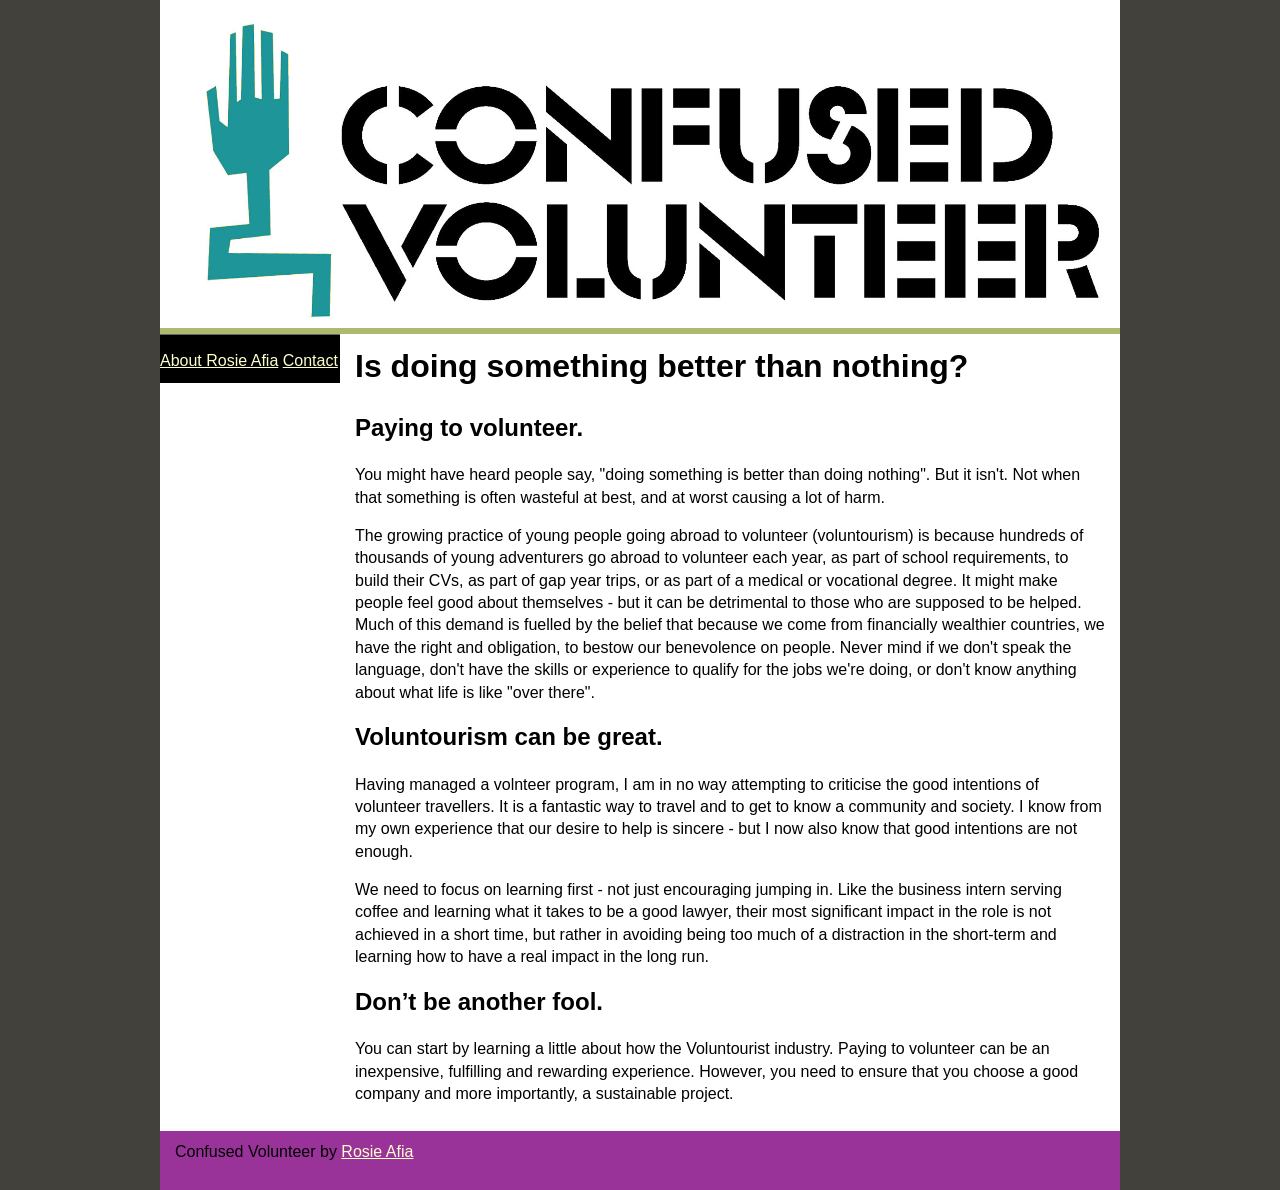
==== cvol.html @ e64ea60b "contact ra" ====
<!doctype html>
<html>
<head>
<meta charset="UTF-8">
<title>Confused Volunteer?</title>
<style type="text/css">
<!--
body {
	font: 100%/1.4 Verdana, Arial, Helvetica, sans-serif;
	background-color: #42413C;
	margin: 0;
	padding: 0;
	color: #000;
}

/* ~~ Element/tag selectors ~~ */
ul, ol, dl { /* Due to variations between browsers, it's best practices to zero padding and margin on lists. For consistency, you can either specify the amounts you want here, or on the list items (LI, DT, DD) they contain. Remember that what you do here will cascade to the .nav list unless you write a more specific selector. */
	padding: 0;
	margin: 0;
}
h1, h2, h3, h4, h5, h6, p {
	margin-top: 0;	 /* removing the top margin gets around an issue where margins can escape from their containing div. The remaining bottom margin will hold it away from any elements that follow. */
	padding-right: 15px;
	padding-left: 15px; /* adding the padding to the sides of the elements within the divs, instead of the divs themselves, gets rid of any box model math. A nested div with side padding can also be used as an alternate method. */
}
a img { /* this selector removes the default blue border displayed in some browsers around an image when it is surrounded by a link */
	border: none;
}

/* ~~ Styling for your site's links must remain in this order - including the group of selectors that create the hover effect. ~~ */
a:link {
	color: #FFC;
	text-decoration: underline; /* unless you style your links to look extremely unique, it's best to provide underlines for quick visual identification */
}
a:visited {
	color: #3FC;
	text-decoration: underline;
}
a:hover, a:active, a:focus { /* this group of selectors will give a keyboard navigator the same hover experience as the person using a mouse. */
	text-decoration: none;
}

/* ~~this fixed width container surrounds the other divs~~ */
.container {
	width: 960px;
	background-color: #FFF;
	margin: 0 auto; /* the auto value on the sides, coupled with the width, centers the layout */
}

/* ~~ the header is not given a width. It will extend the full width of your layout. It contains an image placeholder that should be replaced with your own linked logo ~~ */
.header {
	background-color: #ADB96E;
}

/* ~~ These are the columns for the layout. ~~ 

1) Padding is only placed on the top and/or bottom of the divs. The elements within these divs have padding on their sides. This saves you from any "box model math". Keep in mind, if you add any side padding or border to the div itself, it will be added to the width you define to create the *total* width. You may also choose to remove the padding on the element in the div and place a second div within it with no width and the padding necessary for your design. You may also choose to remove the padding on the element in the div and place a second div within it with no width and the padding necessary for your design.

2) No margin has been given to the columns since they are all floated. If you must add margin, avoid placing it on the side you're floating toward (for example: a right margin on a div set to float right). Many times, padding can be used instead. For divs where this rule must be broken, you should add a "display:inline" declaration to the div's rule to tame a bug where some versions of Internet Explorer double the margin.

3) Since classes can be used multiple times in a document (and an element can also have multiple classes applied), the columns have been assigned class names instead of IDs. For example, two sidebar divs could be stacked if necessary. These can very easily be changed to IDs if that's your preference, as long as you'll only be using them once per document.

4) If you prefer your nav on the right instead of the left, simply float these columns the opposite direction (all right instead of all left) and they'll render in reverse order. There's no need to move the divs around in the HTML source.

*/
.sidebar1 {
	float: left;
	width: 180px;
	background-color: #000;
	padding-bottom: 10px;
}
.content {

	padding: 10px 0;
	width: 780px;
	float: left;
}

/* ~~ This grouped selector gives the lists in the .content area space ~~ */
.content ul, .content ol { 
	padding: 0 15px 15px 40px; /* this padding mirrors the right padding in the headings and paragraph rule above. Padding was placed on the bottom for space between other elements on the lists and on the left to create the indention. These may be adjusted as you wish. */
}

/* ~~ The navigation list styles (can be removed if you choose to use a premade flyout menu like Spry) ~~ */
ul.nav {
	list-style: none; /* this removes the list marker */
	border-top: 1px solid #666; /* this creates the top border for the links - all others are placed using a bottom border on the LI */
	margin-bottom: 15px; /* this creates the space between the navigation on the content below */
}
ul.nav li {
	border-bottom: 1px solid #666; /* this creates the button separation */
}
ul.nav a, ul.nav a:visited { /* grouping these selectors makes sure that your links retain their button look even after being visited */
	padding: 5px 5px 5px 15px;
	display: block; /* this gives the link block properties causing it to fill the whole LI containing it. This causes the entire area to react to a mouse click. */
	width: 160px;  /*this width makes the entire button clickable for IE6. If you don't need to support IE6, it can be removed. Calculate the proper width by subtracting the padding on this link from the width of your sidebar container. */
	text-decoration: none;
	background-color: #C6D580;
}
ul.nav a:hover, ul.nav a:active, ul.nav a:focus { /* this changes the background and text color for both mouse and keyboard navigators */
	background-color: #ADB96E;
	color: #FFF;
}

/* ~~ The footer ~~ */
.footer {
	padding: 10px 0;
	background-color: #939;
	position: relative;/* this gives IE6 hasLayout to properly clear */
	clear: both; /* this clear property forces the .container to understand where the columns end and contain them */
}

/* ~~ miscellaneous float/clear classes ~~ */
.fltrt {  /* this class can be used to float an element right in your page. The floated element must precede the element it should be next to on the page. */
	float: right;
	margin-left: 8px;
}
.fltlft { /* this class can be used to float an element left in your page. The floated element must precede the element it should be next to on the page. */
	float: left;
	margin-right: 8px;
}
.clearfloat { /* this class can be placed on a <br /> or empty div as the final element following the last floated div (within the #container) if the #footer is removed or taken out of the #container */
	clear:both;
	height:0;
	font-size: 1px;
	line-height: 0px;
}
-->
</style></head>

<body>

<div class="container">
  <div class="header"><a href="#"><img src="Photos/CVOL.jpg" width="960" height="328" /></a> 
    <!-- end .header --></div>
  <div class="sidebar1">
    <ul class="nav">
    </ul>
    <!-- end .sidebar1 --><a href="index.html">About Rosie Afia</a>
 <a href="mailto:rosieafia@hotmail.co.uk">Contact</a></div>
  <div class="content">
    <h1>Is doing something better than nothing?</h1>
  
<p><h2>Paying to volunteer.</h2></p>

<p>You might have heard people say, "doing something is better than doing nothing". But it isn't. Not when that something is often wasteful at best, and at worst causing a lot of harm.</p>

<p>The growing practice of young people going abroad to volunteer (voluntourism) is because hundreds of thousands of young adventurers go abroad to volunteer each year, as part of school requirements, to build their CVs, as part of gap year trips, or as part of a medical or vocational degree. It might make people feel good about themselves - but it can be detrimental to those who are supposed to be helped. Much of this demand is fuelled by the belief that because we come from financially wealthier countries, we have the right and obligation, to bestow our benevolence on people. Never mind if we don't speak the language, don't have the skills or experience to qualify for the jobs we're doing, or don't know anything about what life is like "over there".</p>

<p><h2>Voluntourism can be great.</h2></p>

<p>Having managed a volnteer program, I am in no way attempting to criticise the good intentions of volunteer travellers. It is a fantastic way to travel and to get to know a community and society. I know from my own experience that our desire to help is sincere - but I now also know that good intentions are not enough.</p>

<p>We need to focus on learning first - not just encouraging jumping in. Like the business intern serving coffee and learning what it takes to be a good lawyer, their most significant impact in the role is not achieved in a short time, but rather in avoiding being too much of a distraction in the short-term and learning how to have a real impact in the long run.</p>

<p><h2>Don’t be another fool.</h2></p>

<p>You can start by learning a little about how the Voluntourist industry. Paying to volunteer can be an inexpensive, fulfilling and rewarding experience. However, you need to ensure that you choose a good company and more importantly, a sustainable project.</p>

    <!-- end .content --></div>
  <div class="footer">
    <p>Confused Volunteer by <a href="index.html">Rosie Afia</a></p>
    <!-- end .footer --></div>
  <!-- end .container --></div>
</body>
</html>
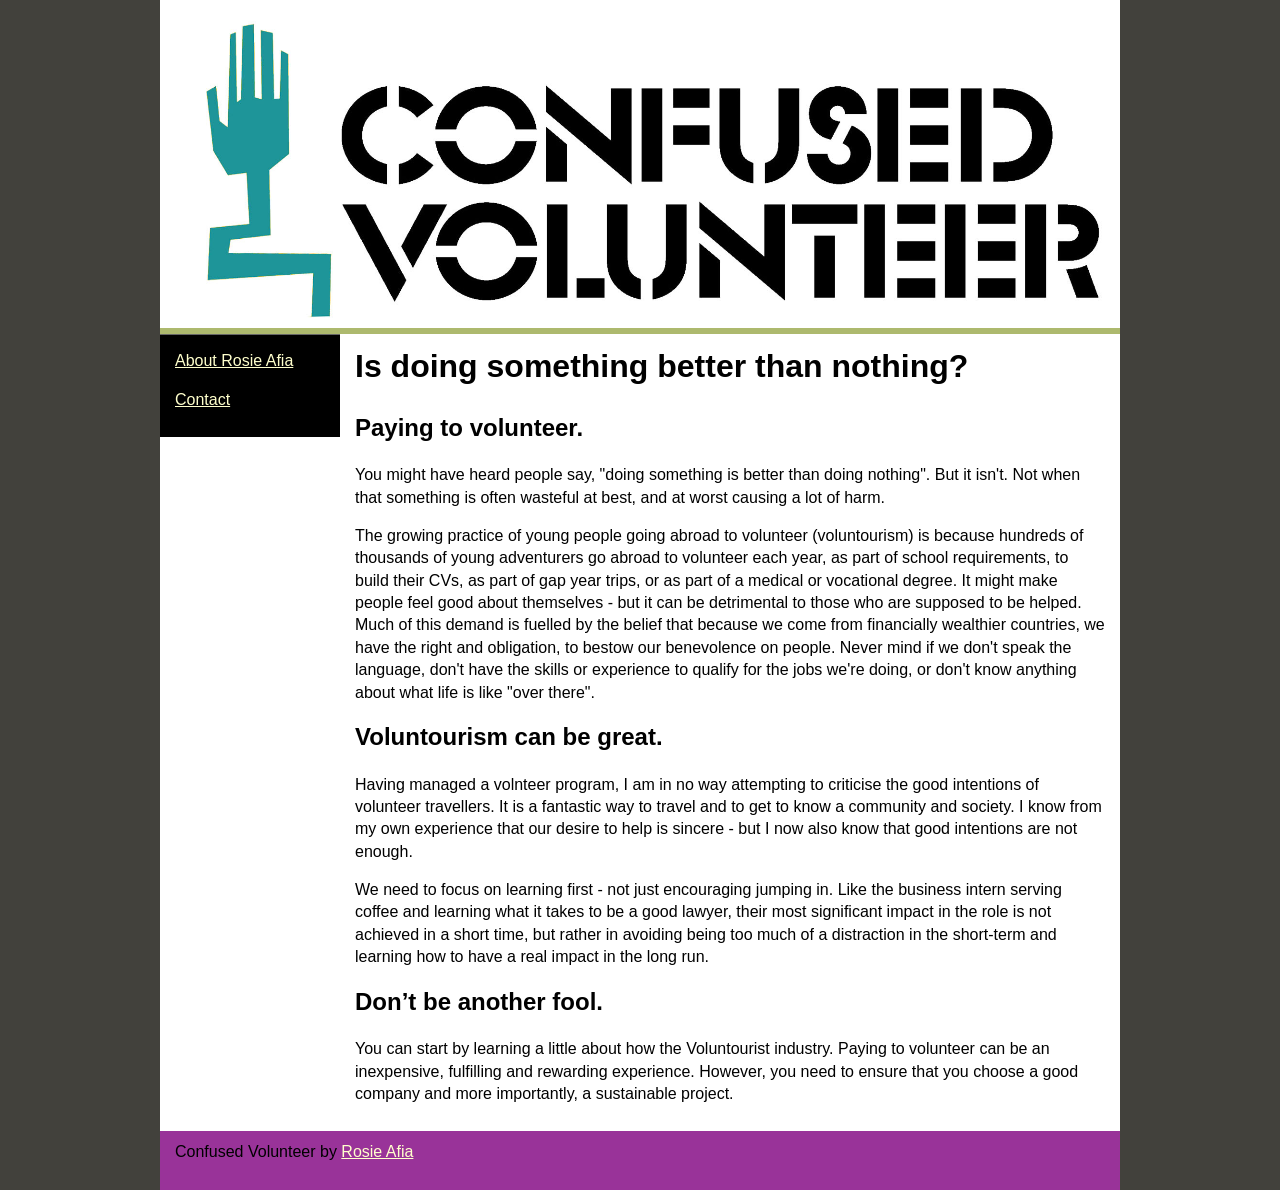
==== commit ce25ee58: "updates" ====
--- a/cvol.html
+++ b/cvol.html
@@ -130,14 +130,16 @@
 
 <body>
 
+
 <div class="container">
   <div class="header"><a href="#"><img src="Photos/CVOL.jpg" width="960" height="328" /></a> 
     <!-- end .header --></div>
   <div class="sidebar1">
     <ul class="nav">
     </ul>
-    <!-- end .sidebar1 --><a href="index.html">About Rosie Afia</a>
- <a href="mailto:rosieafia@hotmail.co.uk">Contact</a></div>
+    
+    <!-- end .sidebar1 --><p><a href="index.html">About Rosie Afia</a></p>
+ <p><a href="mailto:rosieafia@hotmail.co.uk">Contact</a></p></div>
   <div class="content">
     <h1>Is doing something better than nothing?</h1>
   
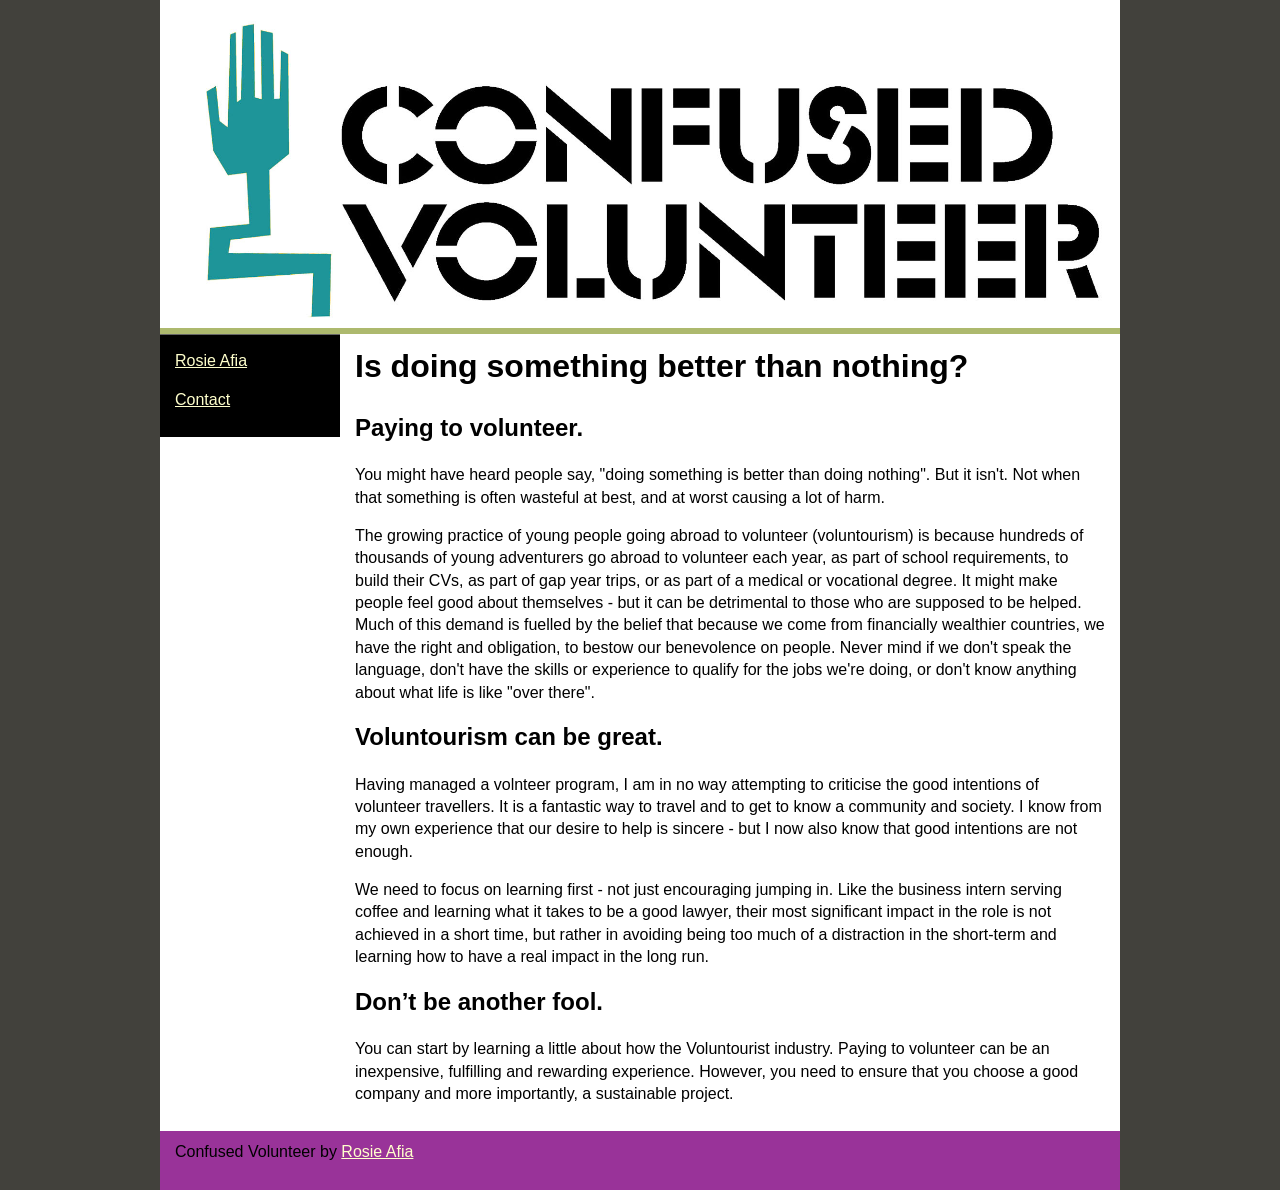
==== commit f916b958: "profile" ====
--- a/cvol.html
+++ b/cvol.html
@@ -138,7 +138,7 @@
     <ul class="nav">
     </ul>
     
-    <!-- end .sidebar1 --><p><a href="index.html">About Rosie Afia</a></p>
+    <!-- end .sidebar1 --><p><a href="index.html"> Rosie Afia</a></p>
  <p><a href="mailto:rosieafia@hotmail.co.uk">Contact</a></p></div>
   <div class="content">
     <h1>Is doing something better than nothing?</h1>
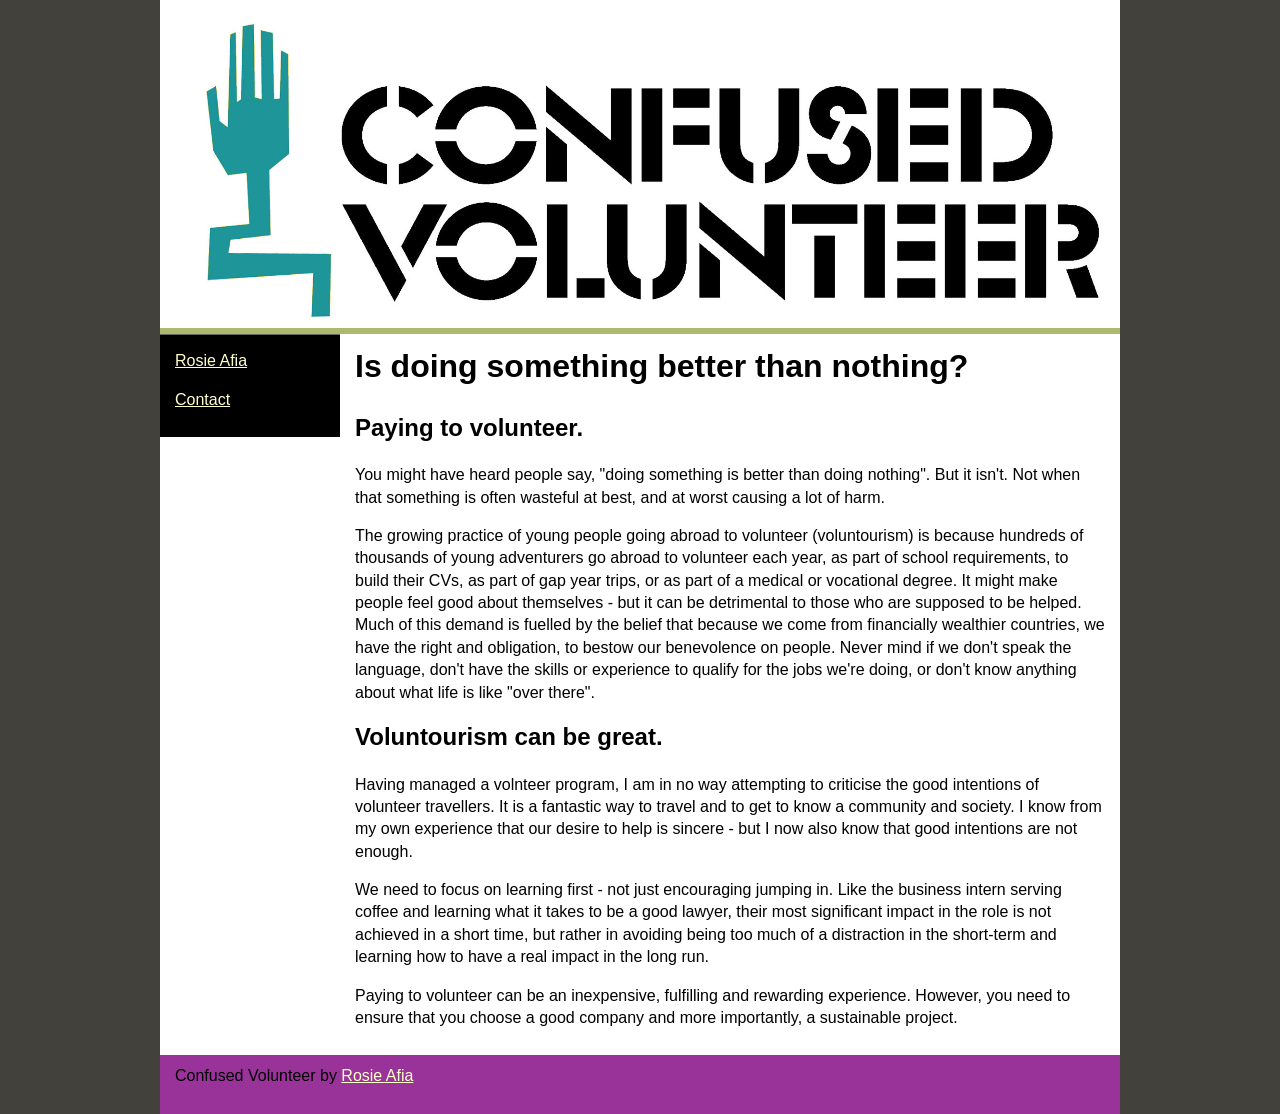
==== commit 0a4031db: "button move" ====
--- a/cvol.html
+++ b/cvol.html
@@ -145,19 +145,15 @@
   
 <p><h2>Paying to volunteer.</h2></p>
 
-<p>You might have heard people say, "doing something is better than doing nothing". But it isn't. Not when that something is often wasteful at best, and at worst causing a lot of harm.</p>
+<p>You might have heard people say, "doing something is better than doing nothing". But it isn't. Not when that something is often wasteful at best, and at worst causing a lot of harm. </p>
 
-<p>The growing practice of young people going abroad to volunteer (voluntourism) is because hundreds of thousands of young adventurers go abroad to volunteer each year, as part of school requirements, to build their CVs, as part of gap year trips, or as part of a medical or vocational degree. It might make people feel good about themselves - but it can be detrimental to those who are supposed to be helped. Much of this demand is fuelled by the belief that because we come from financially wealthier countries, we have the right and obligation, to bestow our benevolence on people. Never mind if we don't speak the language, don't have the skills or experience to qualify for the jobs we're doing, or don't know anything about what life is like "over there".</p>
-
-<p><h2>Voluntourism can be great.</h2></p>
+<p>The growing practice of young people going abroad to volunteer (voluntourism) is because hundreds of thousands of young adventurers go abroad to volunteer each year, as part of school requirements, to build their CVs, as part of gap year trips, or as part of a medical or vocational degree. It might make people feel good about themselves - but it can be detrimental to those who are supposed to be helped. Much of this demand is fuelled by the belief that because we come from financially wealthier countries, we have the right and obligation, to bestow our benevolence on people. Never mind if we don't speak the language, don't have the skills or experience to qualify for the jobs we're doing, or don't know anything about what life is like "over there".</p><h2>Voluntourism can be great.</h2></p>
 
 <p>Having managed a volnteer program, I am in no way attempting to criticise the good intentions of volunteer travellers. It is a fantastic way to travel and to get to know a community and society. I know from my own experience that our desire to help is sincere - but I now also know that good intentions are not enough.</p>
 
 <p>We need to focus on learning first - not just encouraging jumping in. Like the business intern serving coffee and learning what it takes to be a good lawyer, their most significant impact in the role is not achieved in a short time, but rather in avoiding being too much of a distraction in the short-term and learning how to have a real impact in the long run.</p>
 
-<p><h2>Don’t be another fool.</h2></p>
-
-<p>You can start by learning a little about how the Voluntourist industry. Paying to volunteer can be an inexpensive, fulfilling and rewarding experience. However, you need to ensure that you choose a good company and more importantly, a sustainable project.</p>
+<p>Paying to volunteer can be an inexpensive, fulfilling and rewarding experience. However, you need to ensure that you choose a good company and more importantly, a sustainable project.
 
     <!-- end .content --></div>
   <div class="footer">
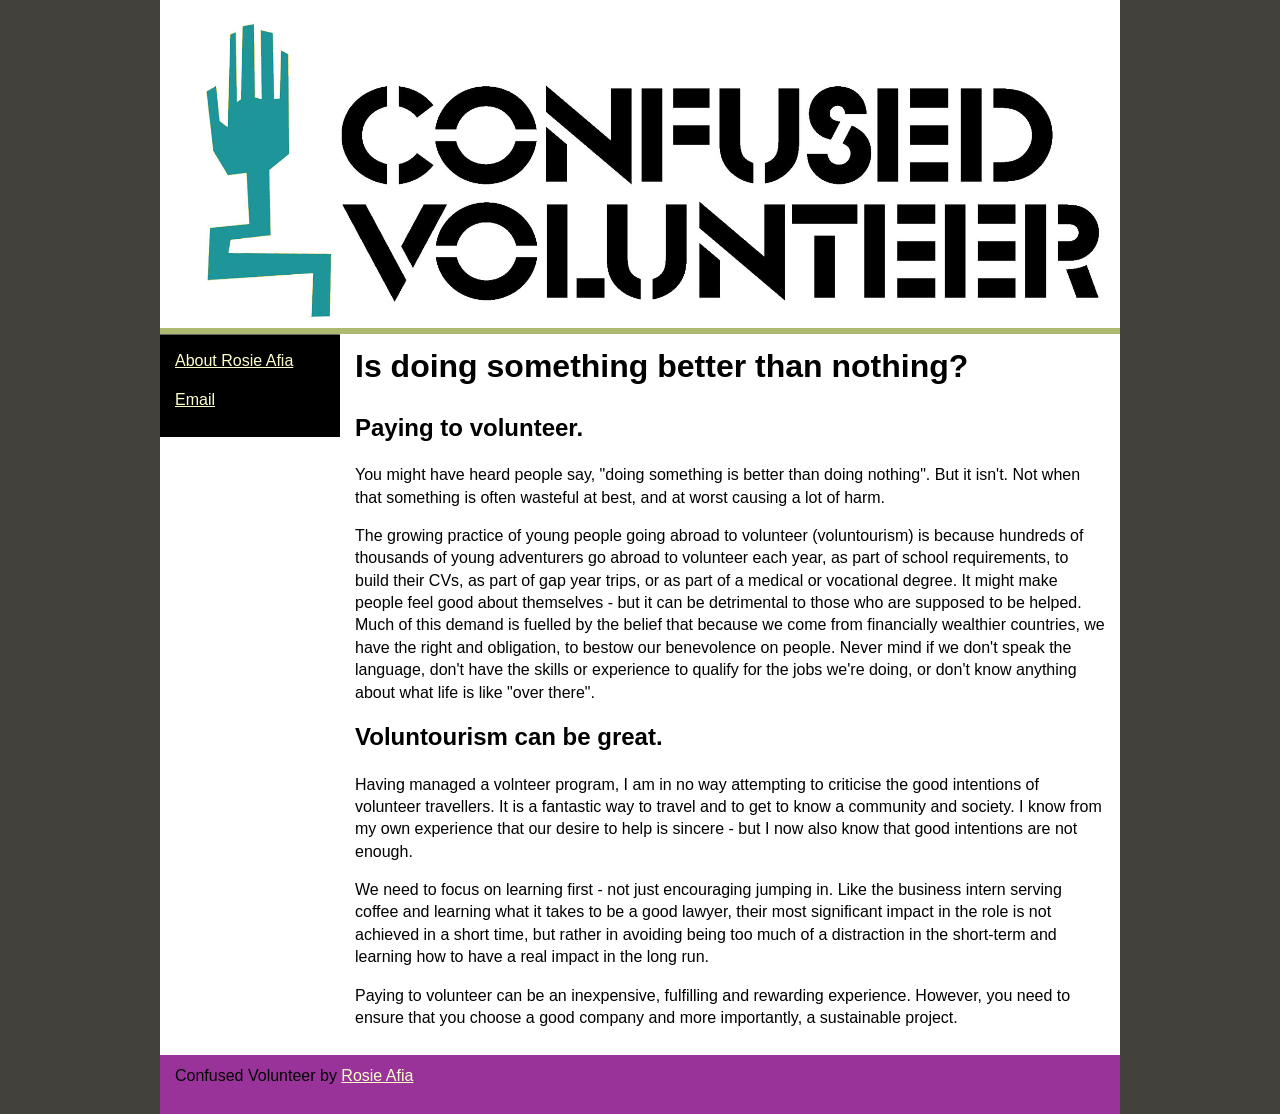
==== commit 2750953b: "background" ====
--- a/cvol.html
+++ b/cvol.html
@@ -138,8 +138,9 @@
     <ul class="nav">
     </ul>
     
-    <!-- end .sidebar1 --><p><a href="index.html"> Rosie Afia</a></p>
- <p><a href="mailto:rosieafia@hotmail.co.uk">Contact</a></p></div>
+    <!-- end .sidebar1 -->
+    <p><a href="index.html"> About Rosie Afia</a></p>
+ <p><a href="mailto:rosieafia@hotmail.co.uk">Email </a></p></div>
   <div class="content">
     <h1>Is doing something better than nothing?</h1>
   
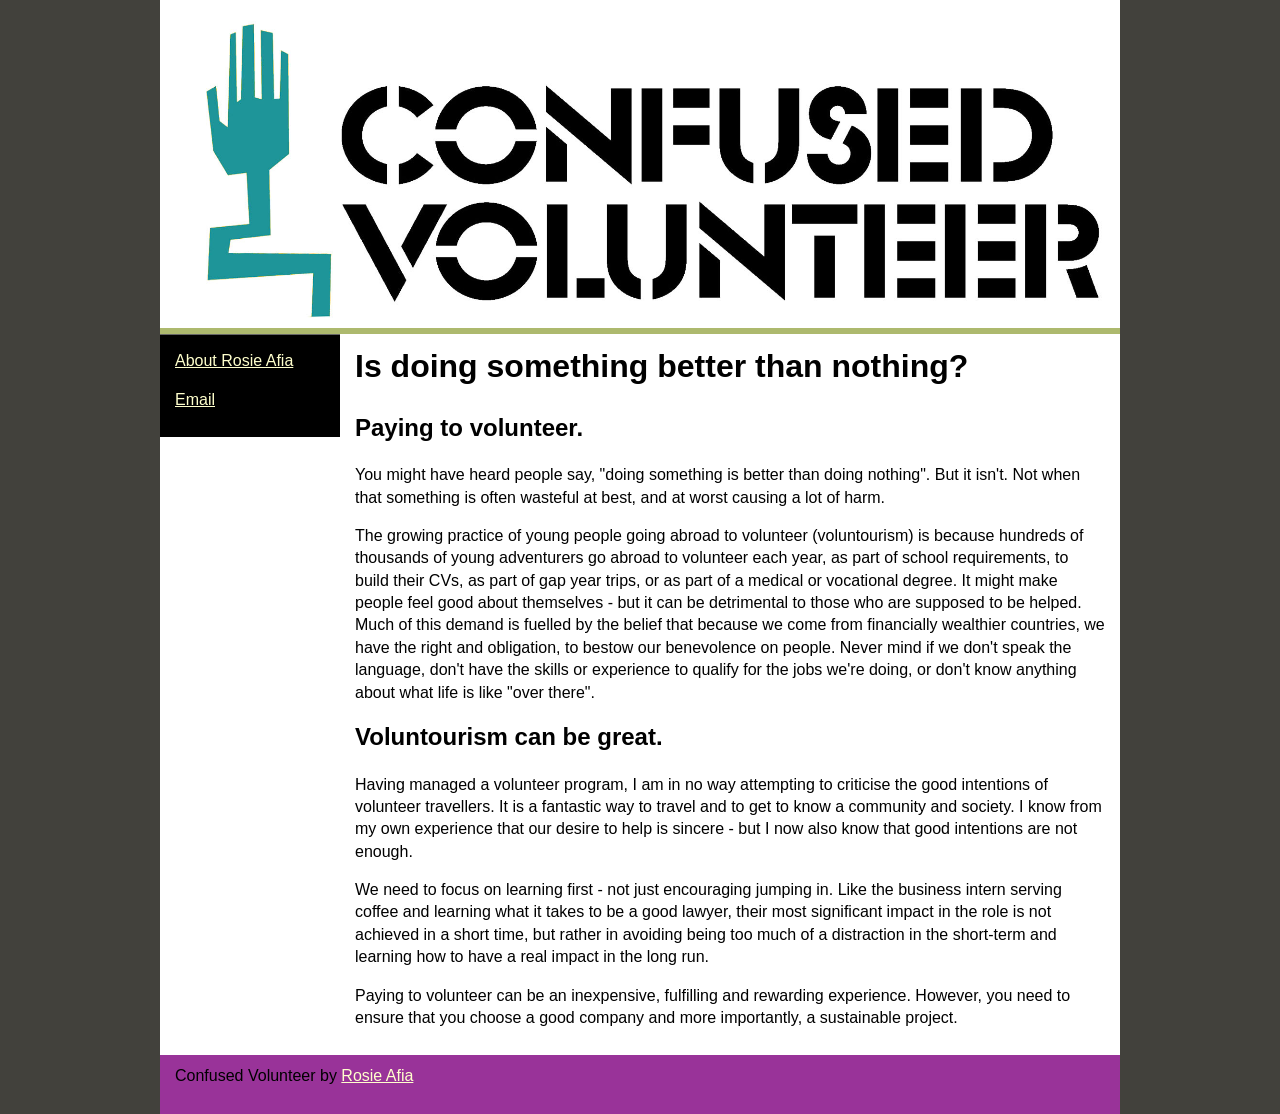
==== commit 59e2dd36: "volunteer" ====
--- a/cvol.html
+++ b/cvol.html
@@ -150,7 +150,7 @@
 
 <p>The growing practice of young people going abroad to volunteer (voluntourism) is because hundreds of thousands of young adventurers go abroad to volunteer each year, as part of school requirements, to build their CVs, as part of gap year trips, or as part of a medical or vocational degree. It might make people feel good about themselves - but it can be detrimental to those who are supposed to be helped. Much of this demand is fuelled by the belief that because we come from financially wealthier countries, we have the right and obligation, to bestow our benevolence on people. Never mind if we don't speak the language, don't have the skills or experience to qualify for the jobs we're doing, or don't know anything about what life is like "over there".</p><h2>Voluntourism can be great.</h2></p>
 
-<p>Having managed a volnteer program, I am in no way attempting to criticise the good intentions of volunteer travellers. It is a fantastic way to travel and to get to know a community and society. I know from my own experience that our desire to help is sincere - but I now also know that good intentions are not enough.</p>
+<p>Having managed a volunteer program, I am in no way attempting to criticise the good intentions of volunteer travellers. It is a fantastic way to travel and to get to know a community and society. I know from my own experience that our desire to help is sincere - but I now also know that good intentions are not enough.</p>
 
 <p>We need to focus on learning first - not just encouraging jumping in. Like the business intern serving coffee and learning what it takes to be a good lawyer, their most significant impact in the role is not achieved in a short time, but rather in avoiding being too much of a distraction in the short-term and learning how to have a real impact in the long run.</p>
 
